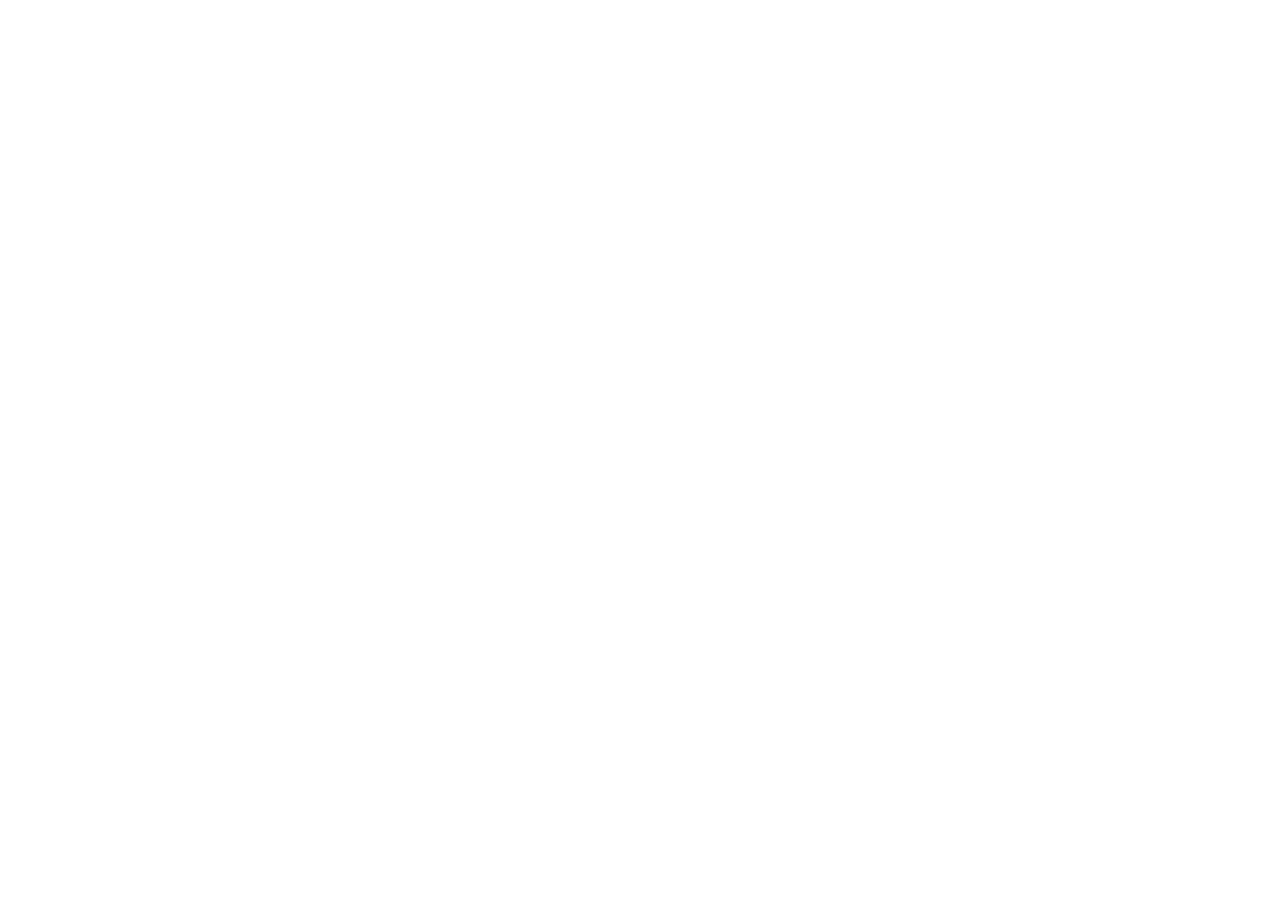
==== task6/Cart/index.html @ 9f600642 "started Cart" ====
<!DOCTYPE html>
<html lang="en">
<head>
    <meta charset="UTF-8">
    <title>Document</title>
    <link rel="stylesheet" href="style.css">
    <script src="cart.js"></script>
</head>
<body>
    <div class="cart"></div>
    <div class="products"></div>
</body>
</html>
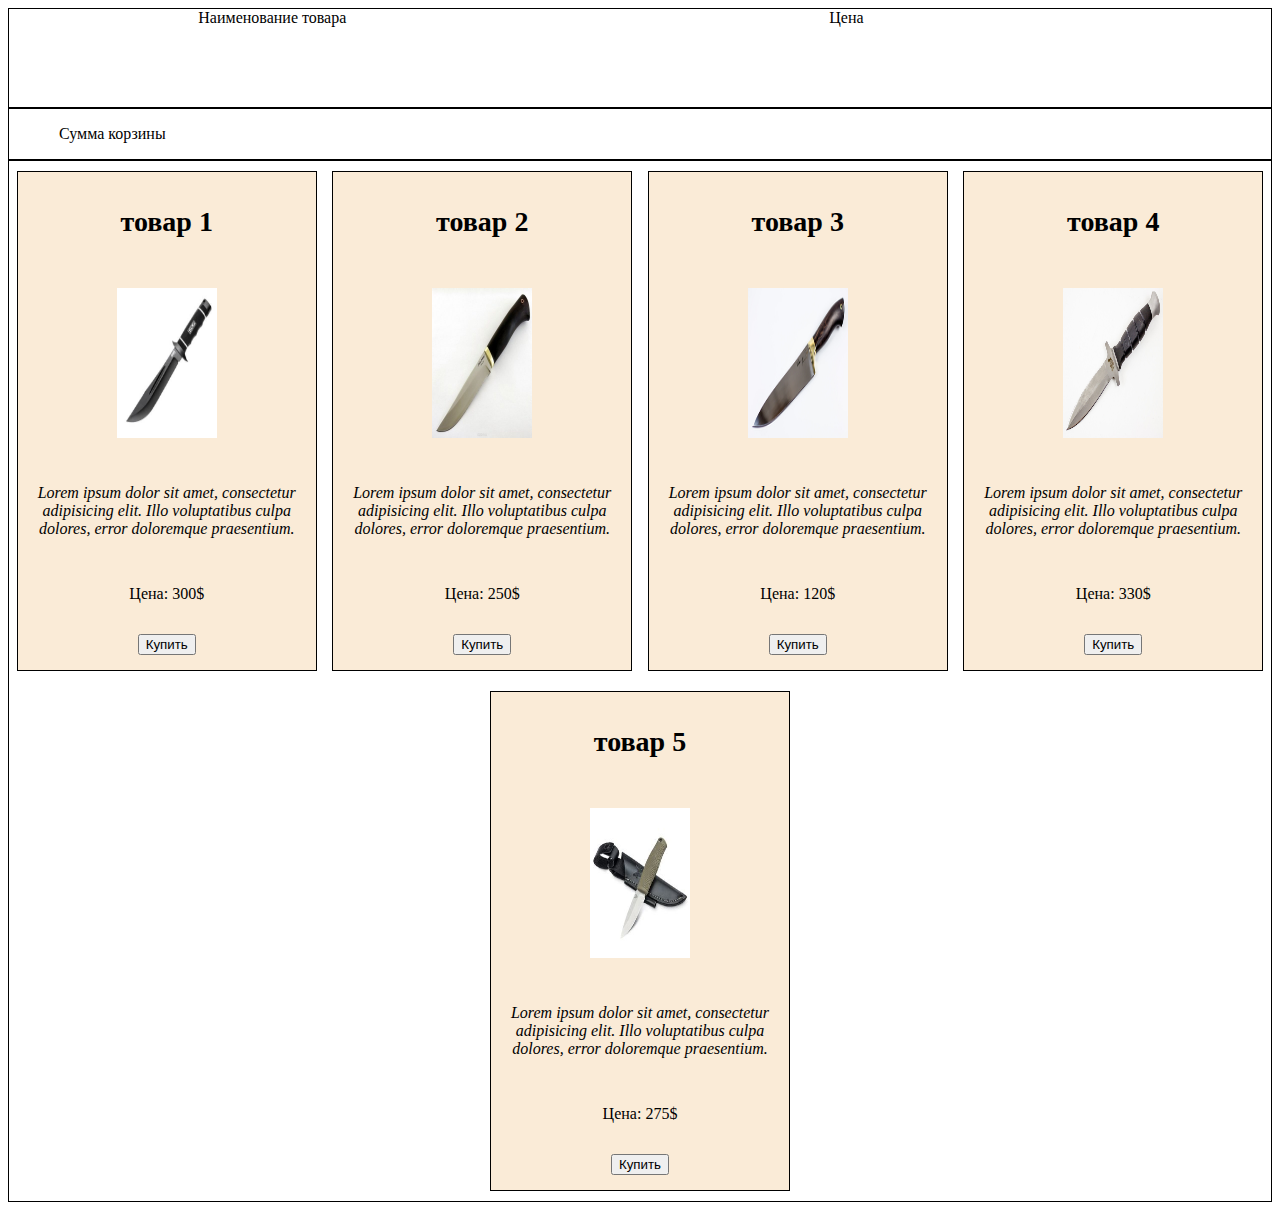
==== commit a8d8e1f8: "without summary" ====
--- a/task6/Cart/index.html
+++ b/task6/Cart/index.html
@@ -4,10 +4,23 @@
     <meta charset="UTF-8">
     <title>Document</title>
     <link rel="stylesheet" href="style.css">
-    <script src="cart.js"></script>
+    <script src="cart-data.js" defer></script>
+    <script src="cart.js" defer></script>
 </head>
 <body>
-    <div class="cart"></div>
-    <div class="products"></div>
+    <div class="cart">
+        <div class="position">
+            <div class="name">Наименование товара</div>
+            <div class="price">Цена</div>
+<!--            <div class="count">Кол-во</div>
+            <div class="summ">Сумма</div>-->
+        </div>
+    </div>
+    <div class="total">
+         <div class="total-summ">Сумма корзины</div>
+         
+    </div>
+    <div class="products">
+    </div>
 </body>
 </html>--- a/task6/Cart/style.css
+++ b/task6/Cart/style.css
@@ -0,0 +1,64 @@
+.cart {
+    margin: 0 auto;
+    border: 1px solid #000;
+    box-sizing: border-box;
+    min-height: 100px;
+}
+
+.position {
+    display: flex;
+    width: 100%;
+    justify-content: space-around;
+}
+
+.name, .price, .cont, .summ {
+    width: 20%;
+}
+
+.total {
+    border: 1px solid #000;
+    display: flex;
+    min-height: 50px;
+    align-items: center;
+    padding-left: 50px;
+}
+
+.products {
+    border: 1px solid #000;
+    box-sizing: border-box;
+    display: flex;
+    flex-wrap: wrap;
+    justify-content: space-around;
+    min-height: 200px;
+}
+
+.product-card {
+    display: flex;
+    flex-direction: column;
+    width: 300px;
+    min-height: 500px;
+    justify-content: space-around;
+    align-items: center;
+    border: 1px solid #000;
+    box-sizing: border-box;
+    margin: 10px auto;
+    background-color: antiquewhite;
+}
+
+.card-h1 {
+    width: 100%;
+    text-align: center;
+    font-size: 28px;
+}
+
+.card-img {
+    background-color: bisque;
+    min-height: 150px;
+    width: 100px;
+}
+
+.card-p {
+    width: 100%;
+    text-align: center;
+    font-style: italic;
+}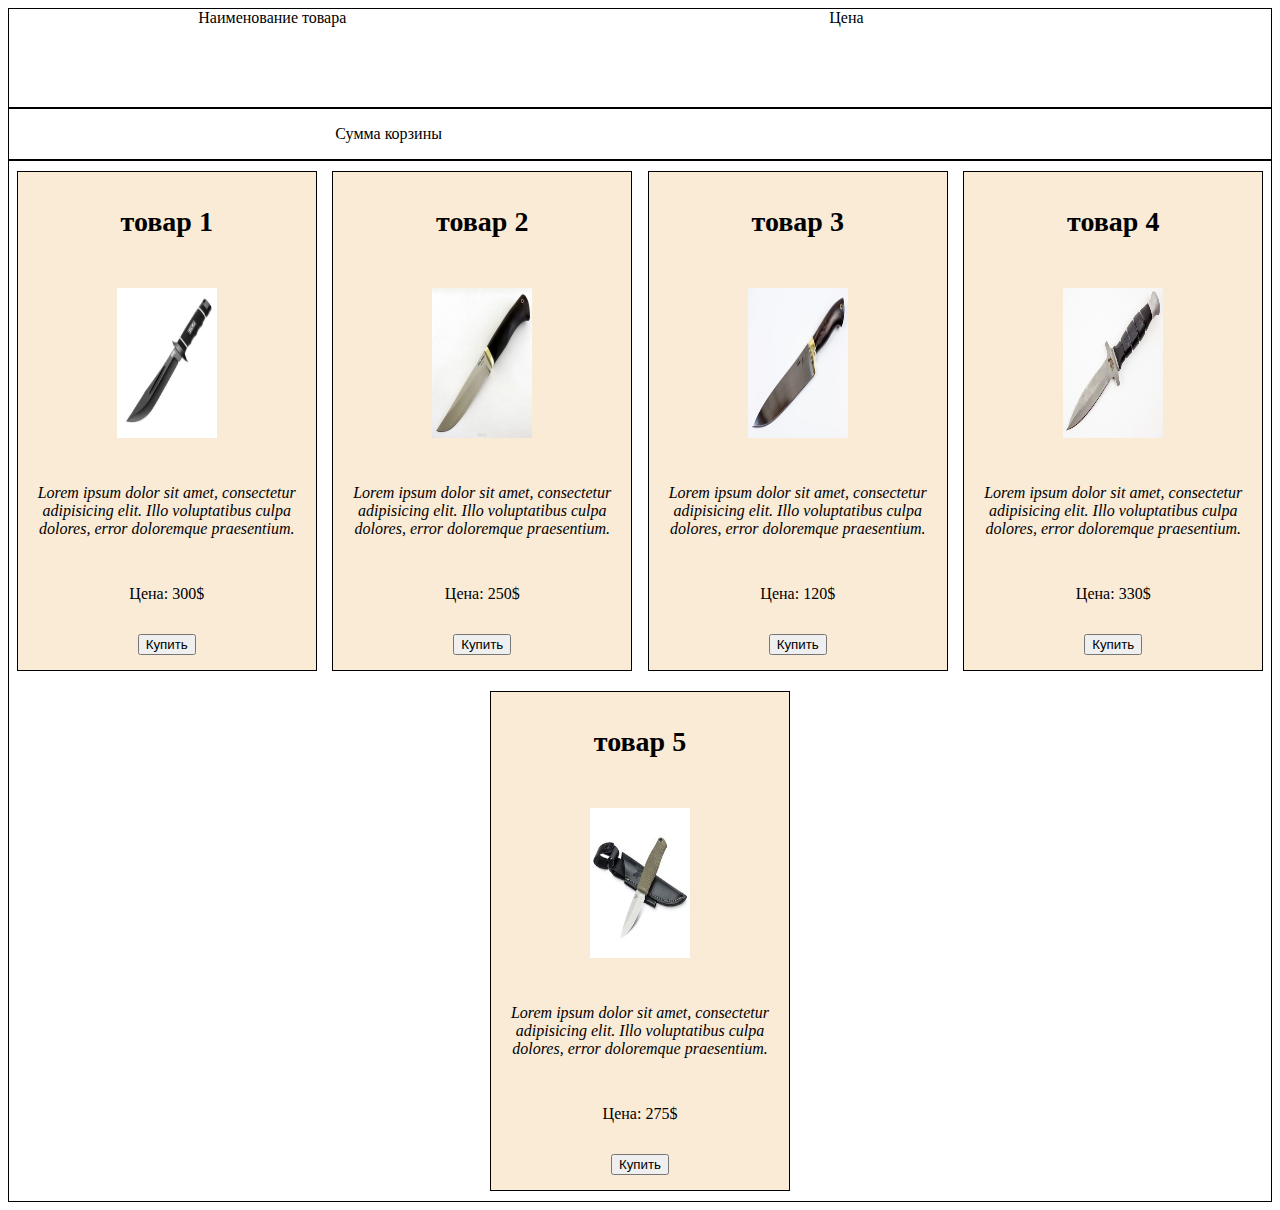
==== commit 9fe2f99b: "All without arrows" ====
--- a/task6/Cart/index.html
+++ b/task6/Cart/index.html
@@ -17,8 +17,8 @@
         </div>
     </div>
     <div class="total">
-         <div class="total-summ">Сумма корзины</div>
-         
+         <div class="total-cont">Сумма корзины</div>
+         <div class="total-summ"></div>
     </div>
     <div class="products">
     </div>
--- a/task6/Cart/style.css
+++ b/task6/Cart/style.css
@@ -19,6 +19,7 @@
     border: 1px solid #000;
     display: flex;
     min-height: 50px;
+    justify-content: space-around;
     align-items: center;
     padding-left: 50px;
 }
